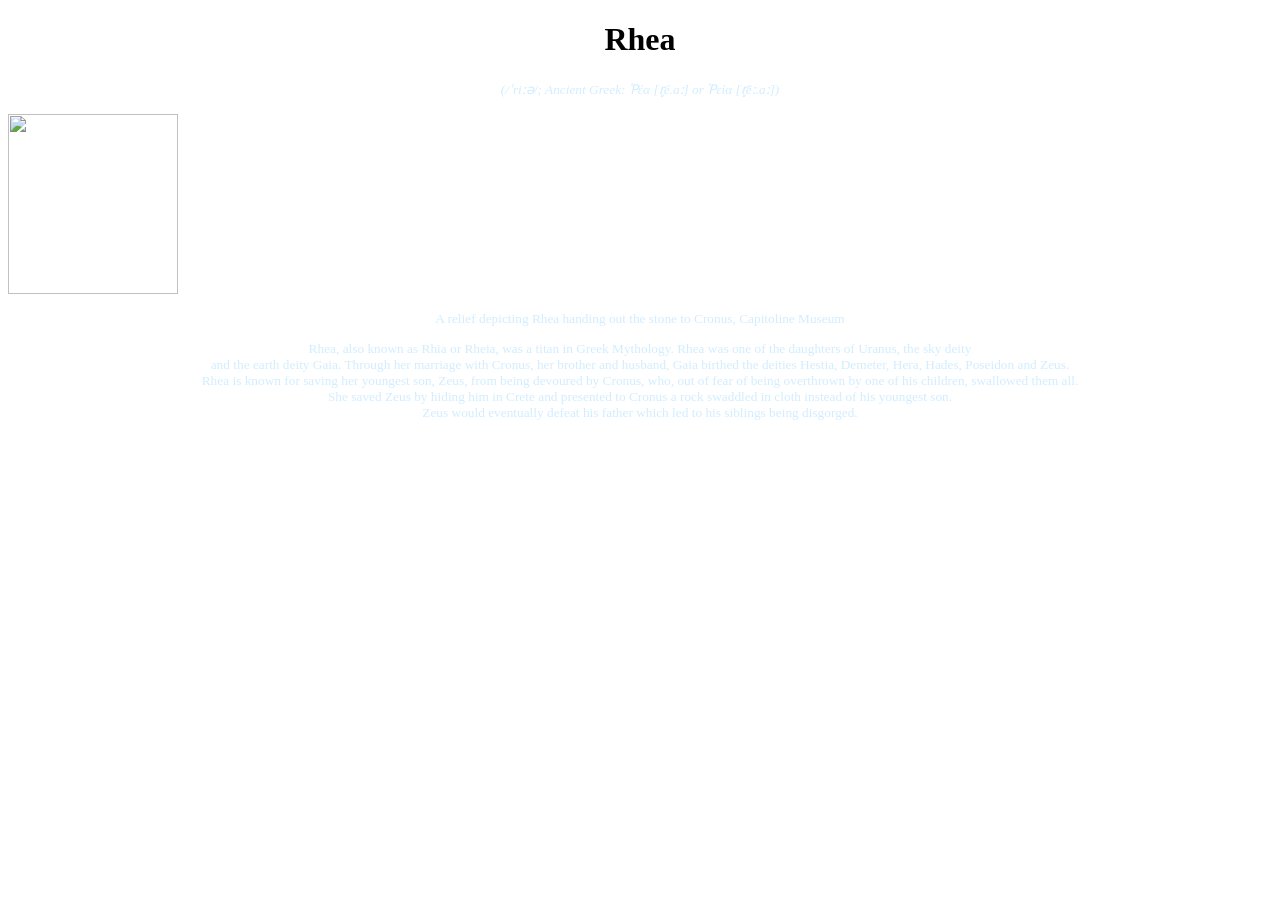
==== rhea.html @ c28ef466 "Chosen Titan Rhea" ====
<!DOCTYPE html>
<html>
    <head>
        <title>
            Mythonicles
        </title>
        <link rel="stylesheet" href="style_rhea.css">
    </head>
    <body>
        <h1>Rhea</h1>
        <p><small><i>(/ˈriːə/; Ancient Greek: Ῥέα [r̥é.aː] or Ῥεία [r̥ěː.aː])</i></p>
       

        <img src="https://upload.wikimedia.org/wikipedia/commons/thumb/3/37/Base_with_reliefs_of_the_birth_of_Zeus_%28Rome_Mus_Cap_1944%29_03.jpg/500px-Base_with_reliefs_of_the_birth_of_Zeus_%28Rome_Mus_Cap_1944%29_03.jpg" width="170px" height="180px"><br>
        <p>A relief depicting Rhea handing out the stone to Cronus, Capitoline Museum</p>
        
        <p>Rhea, also known as Rhia or Rheia, was a titan in Greek Mythology. Rhea was one of the daughters of Uranus, the sky deity<br>
            and the earth deity Gaia. Through her marriage with Cronus, her brother and husband, Gaia birthed the deities Hestia, Demeter, Hera, Hades, Poseidon and Zeus.<br>
            Rhea is known for saving her youngest son, Zeus, from being devoured by Cronus, who, out of fear of being overthrown by one of his children, swallowed them all.<br> She saved Zeus
            by hiding him in Crete and presented to Cronus a rock swaddled in cloth instead of his youngest son. <br>Zeus would eventually defeat his father which led to his siblings being disgorged.

        </p>
    </body>
</html>
---- style_rhea.css ----
body{
    background-image:url(://media.istockphoto.httpscom/id/1332567781/vector/greek-style-blue-grunge-frame-for-design-or-text.jpg?s=612x612&w=0&k=20&c=tdMOrm4oVi9J2CNn0IjstFK_CpX6hJBXwNUuMnMQj7M=);
    
    background-attachment: fixed;
    background-size:cover;
}
h1 {
    text-align:center;
}
p{
    color:rgb(209, 237, 255);
    text-align:center;
}
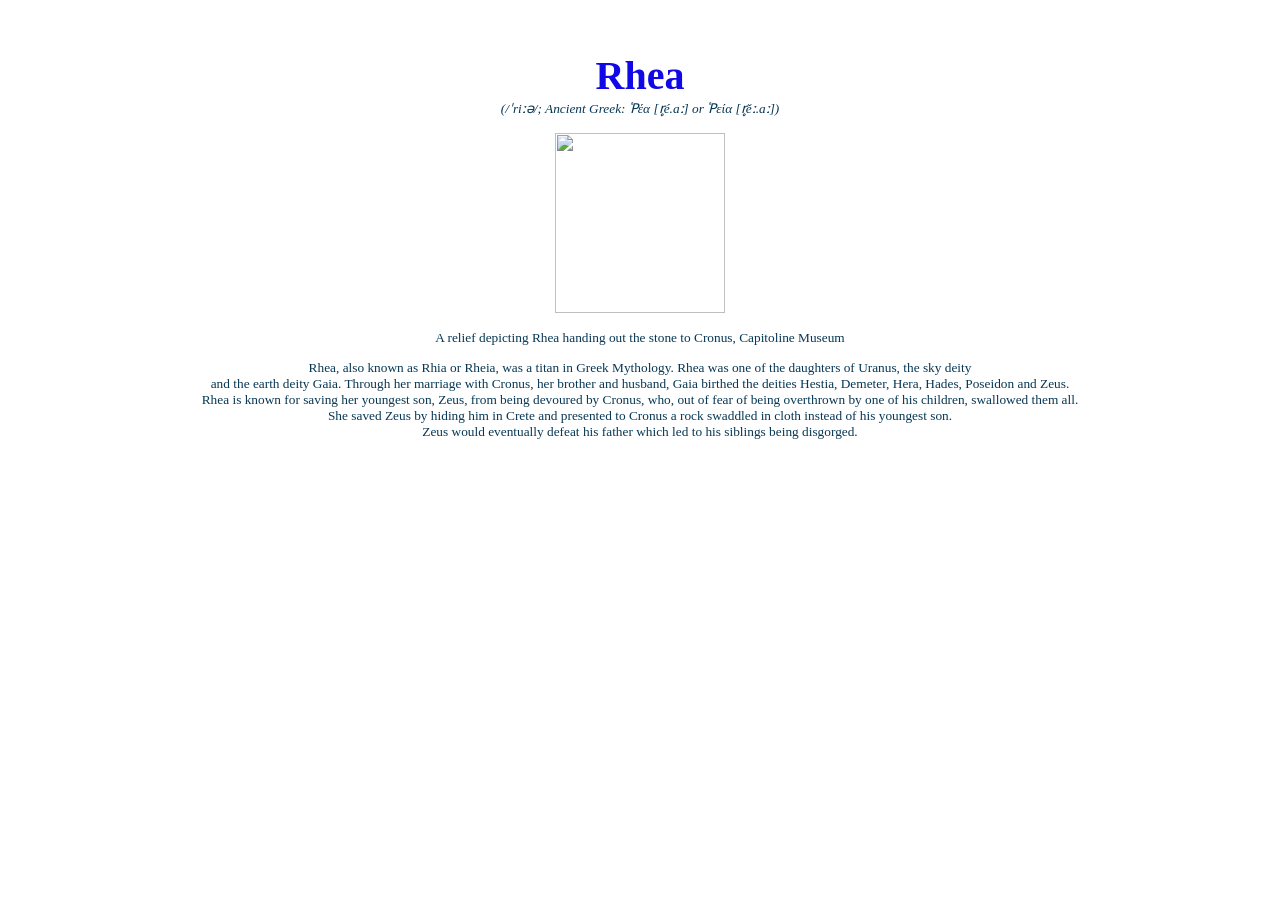
==== commit 49fe85f1: "fixed errors" ====
--- a/rhea.html
+++ b/rhea.html
@@ -7,11 +7,12 @@
         <link rel="stylesheet" href="style_rhea.css">
     </head>
     <body>
-        <h1>Rhea</h1>
-        <p><small><i>(/ˈriːə/; Ancient Greek: Ῥέα [r̥é.aː] or Ῥεία [r̥ěː.aː])</i></p>
+        <p><br><br> <span style="color: rgb(16, 8, 230); font-weight: bold;font-size: 40px;">Rhea </span><br>
+        <small><i>(/ˈriːə/; Ancient Greek: Ῥέα [r̥é.aː] or Ῥεία [r̥ěː.aː])</i></p>
        
-
-        <img src="https://upload.wikimedia.org/wikipedia/commons/thumb/3/37/Base_with_reliefs_of_the_birth_of_Zeus_%28Rome_Mus_Cap_1944%29_03.jpg/500px-Base_with_reliefs_of_the_birth_of_Zeus_%28Rome_Mus_Cap_1944%29_03.jpg" width="170px" height="180px"><br>
+        <div style="text-align: center;">  
+         <img src="https://upload.wikimedia.org/wikipedia/commons/thumb/3/37/Base_with_reliefs_of_the_birth_of_Zeus_%28Rome_Mus_Cap_1944%29_03.jpg/500px-Base_with_reliefs_of_the_birth_of_Zeus_%28Rome_Mus_Cap_1944%29_03.jpg" width="170px" height="180px"><br>
+         <div></div>
         <p>A relief depicting Rhea handing out the stone to Cronus, Capitoline Museum</p>
         
         <p>Rhea, also known as Rhia or Rheia, was a titan in Greek Mythology. Rhea was one of the daughters of Uranus, the sky deity<br>
--- a/style_rhea.css
+++ b/style_rhea.css
@@ -1,5 +1,5 @@
 body{
-    background-image:url(://media.istockphoto.httpscom/id/1332567781/vector/greek-style-blue-grunge-frame-for-design-or-text.jpg?s=612x612&w=0&k=20&c=tdMOrm4oVi9J2CNn0IjstFK_CpX6hJBXwNUuMnMQj7M=);
+    background-image:url(https://media.istockphoto.com/id/1332567781/vector/greek-style-blue-grunge-frame-for-design-or-text.jpg?s=612x612&w=0&k=20&c=tdMOrm4oVi9J2CNn0IjstFK_CpX6hJBXwNUuMnMQj7M=);
     
     background-attachment: fixed;
     background-size:cover;
@@ -8,6 +8,6 @@
     text-align:center;
 }
 p{
-    color:rgb(209, 237, 255);
+    color:rgb(7, 55, 84);
     text-align:center;
-}
+   
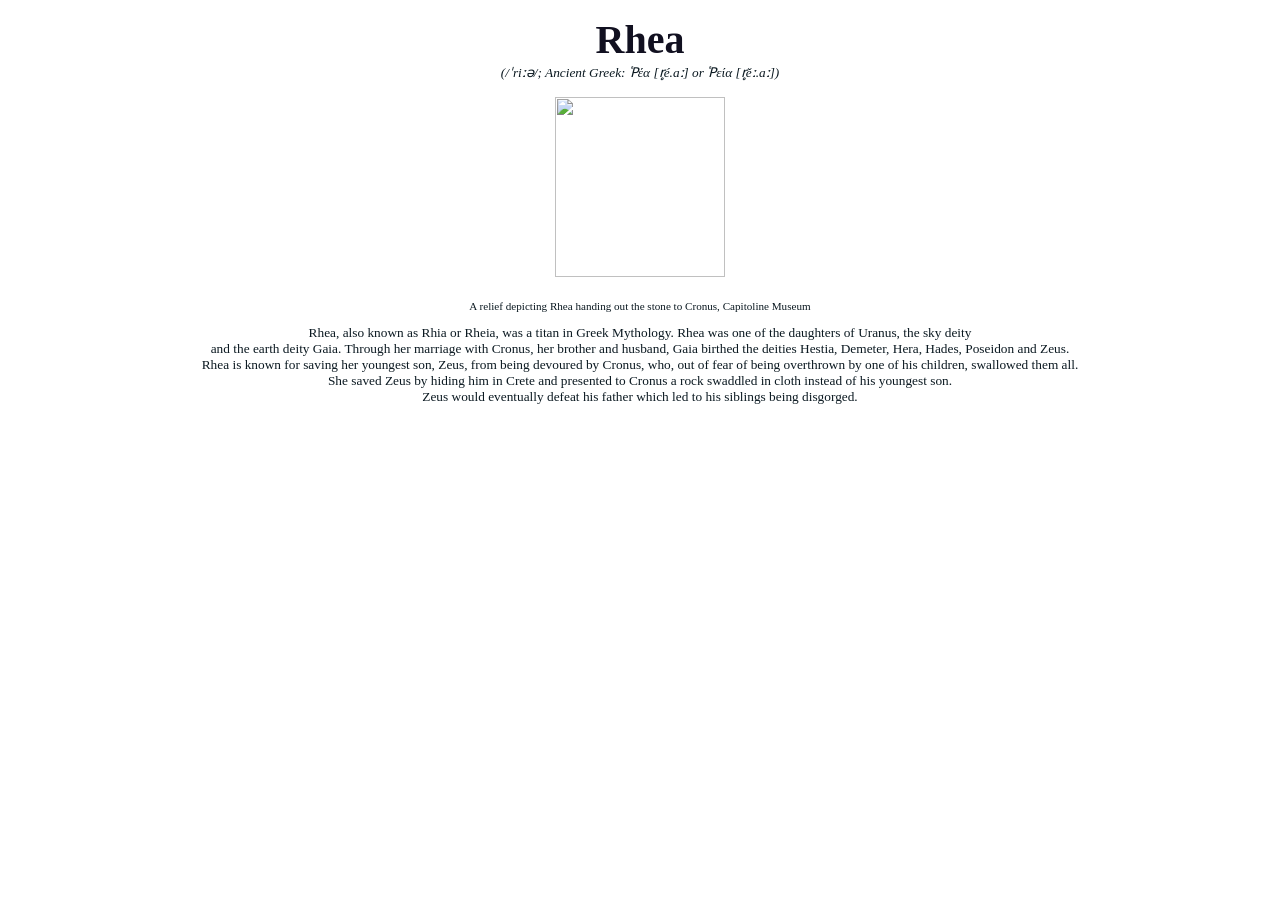
==== commit a610b849: "Colour changes Change of colour for Rhea page" ====
--- a/rhea.html
+++ b/rhea.html
@@ -7,13 +7,13 @@
         <link rel="stylesheet" href="style_rhea.css">
     </head>
     <body>
-        <p><br><br> <span style="color: rgb(16, 8, 230); font-weight: bold;font-size: 40px;">Rhea </span><br>
+        <p><span style="color: rgb(17, 16, 32); font-weight: bold;font-size: 40px;">Rhea </span><br>
         <small><i>(/ˈriːə/; Ancient Greek: Ῥέα [r̥é.aː] or Ῥεία [r̥ěː.aː])</i></p>
        
-        <div style="text-align: center;">  
+        <div style="text-align: center;">
          <img src="https://upload.wikimedia.org/wikipedia/commons/thumb/3/37/Base_with_reliefs_of_the_birth_of_Zeus_%28Rome_Mus_Cap_1944%29_03.jpg/500px-Base_with_reliefs_of_the_birth_of_Zeus_%28Rome_Mus_Cap_1944%29_03.jpg" width="170px" height="180px"><br>
-         <div></div>
-        <p>A relief depicting Rhea handing out the stone to Cronus, Capitoline Museum</p>
+         </div>
+        <p><sub>A relief depicting Rhea handing out the stone to Cronus, Capitoline Museum</sub></p>
         
         <p>Rhea, also known as Rhia or Rheia, was a titan in Greek Mythology. Rhea was one of the daughters of Uranus, the sky deity<br>
             and the earth deity Gaia. Through her marriage with Cronus, her brother and husband, Gaia birthed the deities Hestia, Demeter, Hera, Hades, Poseidon and Zeus.<br>
--- a/style_rhea.css
+++ b/style_rhea.css
@@ -8,6 +8,7 @@
     text-align:center;
 }
 p{
-    color:rgb(7, 55, 84);
+    color:rgb(11, 25, 33);
     text-align:center;
    
+}
